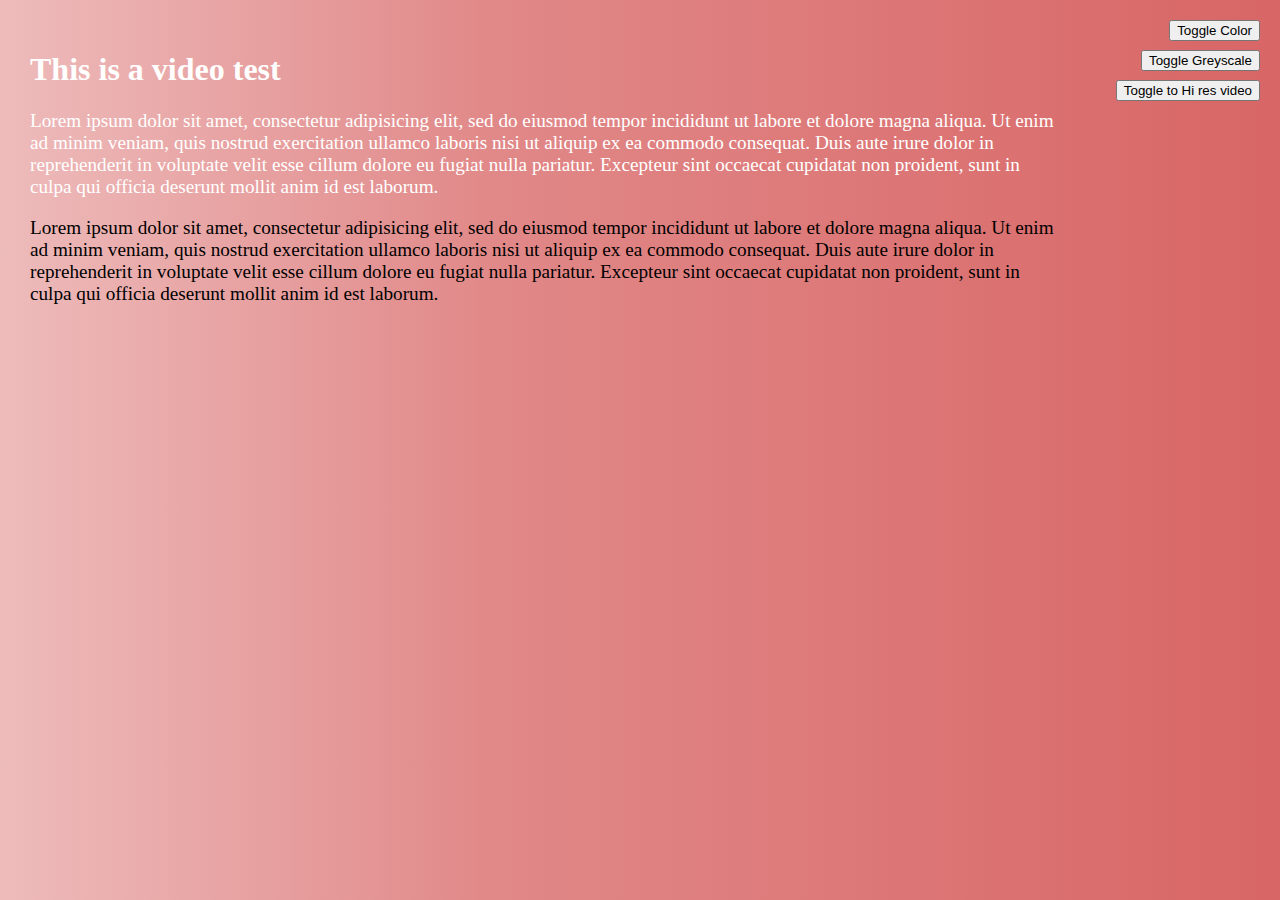
==== index.html @ 8f6201e9 "remove hires vide" ====
<!DOCTYPE html>
<html>
<head>
	<title></title>

	<link rel="stylesheet" href="styles.css">

	
	<script>

		window.onload = function(){

			var video = document.getElementById('video');
			var button = document.getElementById('button');
			var overlay = document.getElementById('overlay');
			var greyscale = document.getElementById('greyscale');
			var lowres = document.getElementById('lowres');
			
			button.onclick = function(){
				if(overlay.getAttribute('data') === 'red'){
					overlay.classList.add('green')
					overlay.classList.remove('red')
					overlay.setAttribute('data', 'green')
				} else {
					overlay.classList.remove('green')
					overlay.classList.add('red')
					overlay.setAttribute('data', 'red')
					
				}
			}

			
			greyscale.onclick = function(){
				if(video.classList.contains('grey')){
					video.classList.remove('grey')
				} else {
					video.classList.add('grey')					
				}
			}

			lowres.onclick = function(){
				if(video.getAttribute('data') === 'hires'){
					video.src = 'vg_homepage_v1_lowres.mp4';
					video.setAttribute('data', 'lowres');
					lowres.innerHTML = 'Hi res';
				} else {
					video.src = 'vg_homepage_v1.mp4';
					video.setAttribute('data', 'hires');
					lowres.innerHTML = 'Low res';
					
				}
			}

		}
	</script>

</head>


<body>
	<div class="text">
		<h1>This is a video test</h1>

		<p class="p1">Lorem ipsum dolor sit amet, consectetur adipisicing elit, sed do eiusmod tempor incididunt ut labore et dolore magna aliqua. Ut enim ad minim veniam, quis nostrud exercitation ullamco laboris nisi ut aliquip ex ea commodo consequat. Duis aute irure dolor in reprehenderit in voluptate velit esse cillum dolore eu fugiat nulla pariatur. Excepteur sint occaecat cupidatat non proident, sunt in culpa qui officia deserunt mollit anim id est laborum.</p>
		<p class="p2">Lorem ipsum dolor sit amet, consectetur adipisicing elit, sed do eiusmod tempor incididunt ut labore et dolore magna aliqua. Ut enim ad minim veniam, quis nostrud exercitation ullamco laboris nisi ut aliquip ex ea commodo consequat. Duis aute irure dolor in reprehenderit in voluptate velit esse cillum dolore eu fugiat nulla pariatur. Excepteur sint occaecat cupidatat non proident, sunt in culpa qui officia deserunt mollit anim id est laborum.</p>
	</div>



	<button id="button">Toggle Color</button>
	<button id="greyscale">Toggle Greyscale</button>
	<button id="lowres">Toggle to Hi res video</button>

	<div class="video-container">
		<div id="overlay" data="red"></div>

		<video id="video" autoplay loop="true" width="1280" height="720" data="lowres">
			<!-- <source type="video/mp4" src="vg_homepage_v1_lowres.mp4"> -->
			<source type="video/mp4" src="http://s3.amazonaws.com/blog.verygood.travel/vg_homepage_v1_lowres.mp4">
			</video>

		</div>

	</body>



	</html>
---- styles.css ----
body {
	margin: 0;
	padding: 0;
	width: 100%;
	height: 100%;
}

.text {
	z-index: 2;
	color: white;
	position: relative;
	width: 80%;
	padding: 30px;
}

.text p {
	font-size: 1.2em;
}

.text .p1 {
	color: white;
}

.text .p2 {
	color: black;
}

#button, #greyscale, #lowres {
	position: absolute;
	right: 20px;
	top: 20px;
	z-index: 2;
}

#greyscale {
	top: 50px;
}

#lowres {
	top: 80px;
}

.video-container {
	position: absolute;
	top: 0;
	bottom: 0;
	width: 100%;
	height: 100%; 
	overflow: hidden;
}

.video-container #overlay {
	position: absolute;
	width: 100%;
	height: 100%;
	top: 0;
	left: 0;
	z-index: 1;
	// background-color: rgba(212, 85, 85, 0.7);
	background: -moz-linear-gradient(left, rgba(212,85,85,0.4) 0%, rgba(212,85,85,0.7) 39%, rgba(212,85,85,0.9) 100%);
	background: -webkit-linear-gradient(left, rgba(212,85,85,0.4) 0%,rgba(212,85,85,0.7) 39%,rgba(212,85,85,0.9) 100%);
	background: linear-gradient(to right, rgba(212,85,85,0.4) 0%,rgba(212,85,85,0.7) 39%,rgba(212,85,85,0.9) 100%);
	filter: progid:DXImageTransform.Microsoft.gradient( startColorstr='#66d45555', endColorstr='#e6d45555',GradientType=1 );
}

.video-container #overlay.red {
	// #D45555
	//background-color: rgba(212, 85, 85, 0.7);
	background: -moz-linear-gradient(left, rgba(212,85,85,0.4) 0%, rgba(212,85,85,0.7) 39%, rgba(212,85,85,0.9) 100%);
	background: -webkit-linear-gradient(left, rgba(212,85,85,0.4) 0%,rgba(212,85,85,0.7) 39%,rgba(212,85,85,0.9) 100%);
	background: linear-gradient(to right, rgba(212,85,85,0.4) 0%,rgba(212,85,85,0.7) 39%,rgba(212,85,85,0.9) 100%);
	filter: progid:DXImageTransform.Microsoft.gradient( startColorstr='#66d45555', endColorstr='#e6d45555',GradientType=1 );
}

.video-container #overlay.green {
	// #55B08B
	// background-color: rgba(85, 176, 139, 0.7);
	background: -moz-linear-gradient(left, rgba(85,176,139,0.4) 0%, rgba(85,176,139,0.7) 39%, rgba(85,176,139,0.9) 100%);
	background: -webkit-linear-gradient(left, rgba(85,176,139,0.4) 0%,rgba(85,176,139,0.7) 39%,rgba(85,176,139,0.9) 100%);
	background: linear-gradient(to right, rgba(85,176,139,0.4) 0%,rgba(85,176,139,0.7) 39%,rgba(85,176,139,0.9) 100%);
	filter: progid:DXImageTransform.Microsoft.gradient( startColorstr='#6655b08b', endColorstr='#e655b08b',GradientType=1 );
}

.video-container video {
	/* Make video to at least 100% wide and tall */
	min-width: 100%; 
	min-height: 100%; 

	/* Setting width & height to auto prevents the browser from stretching or squishing the video */
	width: auto;
	height: auto;

	/* Center the video */
	position: absolute;
	top: 50%;
	left: 50%;
	transform: translate(-50%,-50%);



}

.video-container video.grey {
	/* filter */
	-webkit-filter: grayscale(1);
		filter: grayscale(1);
}
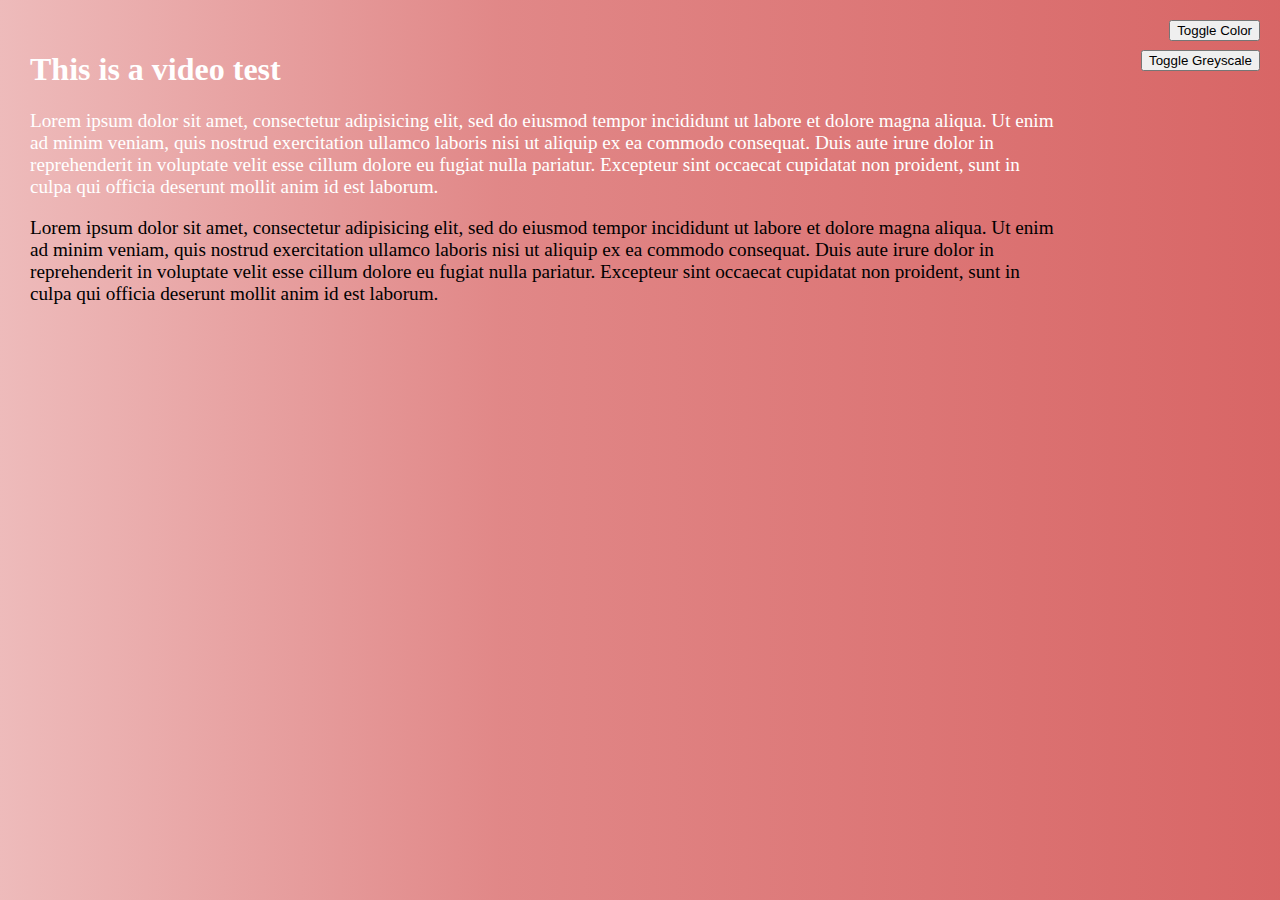
==== commit 5fb4ba4f: "remove button" ====
--- a/index.html
+++ b/index.html
@@ -14,7 +14,6 @@
 			var button = document.getElementById('button');
 			var overlay = document.getElementById('overlay');
 			var greyscale = document.getElementById('greyscale');
-			var lowres = document.getElementById('lowres');
 			
 			button.onclick = function(){
 				if(overlay.getAttribute('data') === 'red'){
@@ -37,19 +36,7 @@
 					video.classList.add('grey')					
 				}
 			}
-
-			lowres.onclick = function(){
-				if(video.getAttribute('data') === 'hires'){
-					video.src = 'vg_homepage_v1_lowres.mp4';
-					video.setAttribute('data', 'lowres');
-					lowres.innerHTML = 'Hi res';
-				} else {
-					video.src = 'vg_homepage_v1.mp4';
-					video.setAttribute('data', 'hires');
-					lowres.innerHTML = 'Low res';
-					
-				}
-			}
+			
 
 		}
 	</script>
@@ -69,14 +56,13 @@
 
 	<button id="button">Toggle Color</button>
 	<button id="greyscale">Toggle Greyscale</button>
-	<button id="lowres">Toggle to Hi res video</button>
 
 	<div class="video-container">
 		<div id="overlay" data="red"></div>
 
-		<video id="video" autoplay loop="true" width="1280" height="720" data="lowres">
+		<video id="video" autoplay loop="true" width="1280" height="720">
 			<!-- <source type="video/mp4" src="vg_homepage_v1_lowres.mp4"> -->
-			<source type="video/mp4" src="http://s3.amazonaws.com/blog.verygood.travel/vg_homepage_v1_lowres.mp4">
+			<source type="video/mp4" src="video.mp4">
 			</video>
 
 		</div>
